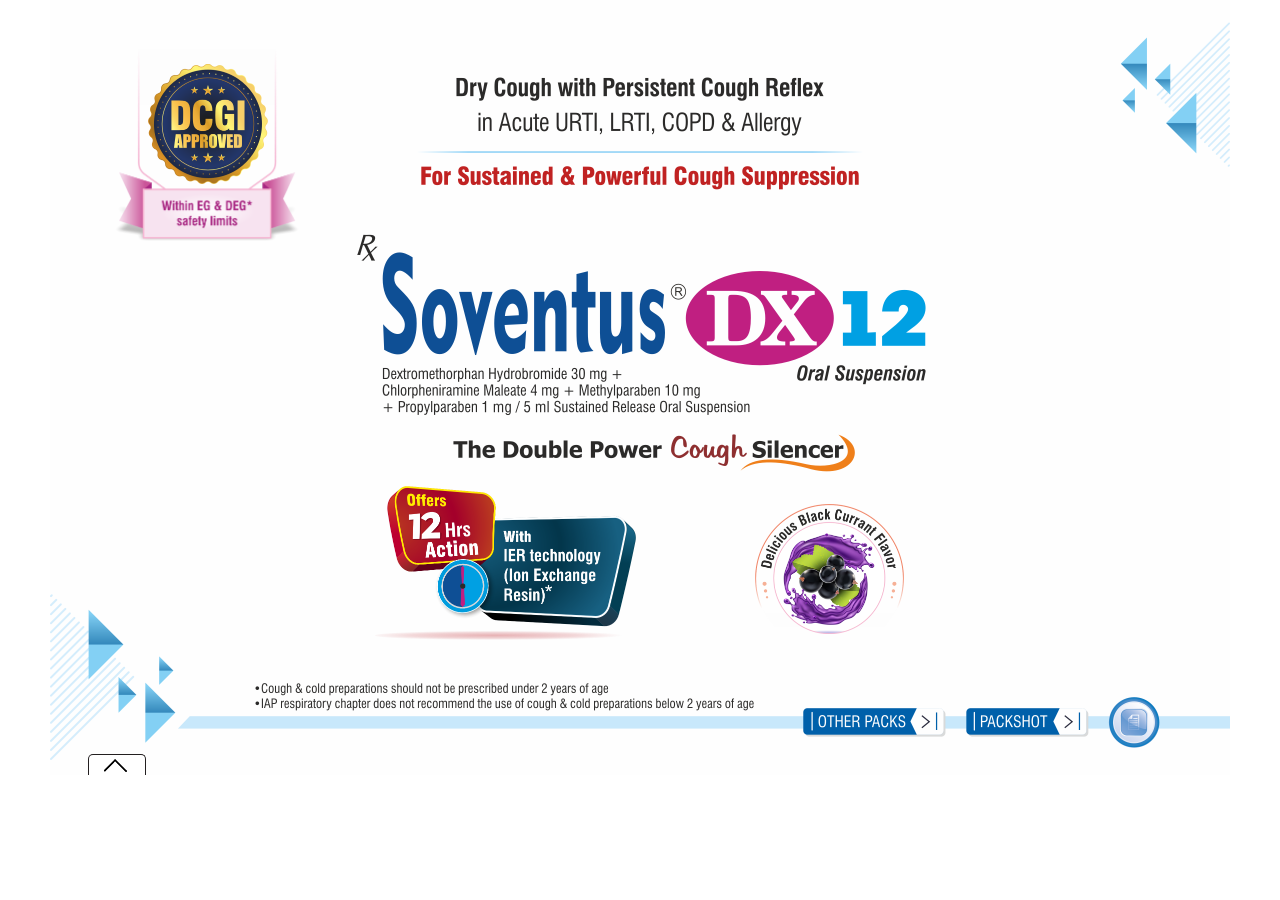
==== 3/html/index.html @ 851ae184 "Update" ====
<!DOCTYPE html>
<html lang="en">
<head>
<meta charset="UTF-8"/>
<meta http-equiv="cache-control" content="max-age=200"/>
<meta name="viewport" content="width=device-width, initial-scale=1.0, maximum-scale=5.0, minimum-scale=1.0">
<meta http-equiv="X-UA-Compatible" content="chrome=1">
<title>Tendofirm</title>
<link rel="stylesheet" type="text/css" href="animate.css" media="screen"/>
<link rel="stylesheet" type="text/css" href="global.css" media="screen"/>

<script src="jquery.min.js" type="text/javascript" language="javascript"></script>
<script src="jquery.mobile.custom.min.js" type="text/javascript" language="javascript"></script>
<script src="jquery.touchSwipe.min.js" type="text/javascript" language="javascript"></script>
</head>

<body>
<div id="wrapper" rel="1">
  <div class="slide_arrow">
    <div class="left_arrow" ><img src="left_arrow.png" alt="previous icon" width="27" height="27" ></div>
    <div class="right_arrow" ><img src="right_arrow.png" alt="next icon" width="27" height="27"></div>
  </div>
  <div id="main_content"></div>
  <div class="reference active">
    <div class="box">
      <div class="slide_jumper">
		  <div class="slides"><img src="thumbs/01.png" alt=""></div>            
		  <div class="slides"><img src="thumbs/02.png" alt=""></div>            
		  <div class="slides"><img src="thumbs/03.png" alt=""></div>            
      </div>
    </div>
    <div class="box_btn"></div>
	<div id="myconsole"></div>
	<div id="click_through"></div>
  </div>
</div>

<script src="global.js" type="text/javascript" language="javascript"></script> 
<script>
$(document).ready(function(){
  // jQuery(".next").bind(event, function(){
  //     document.location = 'VoltarenVAsb/VoltarenVAsb.html';
  //     });
var selectedContentPath = 'slide1/';
//  document.getElementById("main_content").innerHTML='<object type="text/html" width="1080px" height="810px" data="'+selectedContentPath+"Dlight1.htm"+'"></object>';

$("#main_content").html('<link rel="stylesheet" type="text/css" href="slide1/slide1.css" media="screen"/><div class="s1"><img src="slide1/s1.png" width="1180" height="775" alt=""/></div><div class="s2"><img src="slide1/s2.png"/></div><div class="s3"><img id="s3" src="slide1/s3.png"/></div><div class="s4"><img src="slide1/s4.png"/></div><div class="s5"><img src="slide1/s5.png"/></div><div class="hit_1"><img src="slide1/pop1.png" width="1180" height="775" alt=""/></div><div class="hit_pop1" onclick="hit_pop1()"></div><div class="hit_2"><img src="slide1/pop2.png" width="1180" height="775" alt=""/></div><div class="hit_pop2" onclick="hit_pop2()"></div><div class="hit_3"><img src="slide1/pop3.png" width="1180" height="775" alt=""/></div><div class="hit_pop3" onclick="hit_pop3()"></div><div class="hit_close1" onclick="hit_close1()"></div>');

});
</script> 

</body>
</html>
---- 3/html/global.css ----
* {
	margin: 0px;
	padding: 0px;
}
.s1 img{height:775px !important;}
body {
	background-color: #fff;
	font-family: 'DINOT', 'Helvetica Neue', sans-serif;
}
#container {
	position: absolute;
	width: 1180px;
	height: 775px;
	background-color: #232E3D;
	font-family: 'DINOT', 'Helvetica Neue', sans-serif;
	overflow: hidden;
}
.bg {
	position: absolute;
	background-position: center top;
	border: 1px solid #ddd;
}
h1, p {
	margin: 0;
	padding: 0;
}
h1 {
	font-family: 'DINOT Medium', 'Helvetica Neue', sans-serif;
	font-size: 19px;
	line-height: 22px;
}
p {
	font-family: 'DINOT Light', 'Helvetica Neue', sans-serif;
	font-size: 15px;
	line-height: 17px;
}
li {
	font-family: 'DINOT', 'Helvetica Neue', sans-serif;
}
sup {
	font-size: 0.5em;
	vertical-align: top;
	position: relative;
	top: 0.8em;
}
strong {
	font-weight: bold;
}
i, em {
	font-style: italic;
}

.clearfix:after {
	content: ".";
	display: block;
	clear: both;
	visibility: hidden;
	line-height: 0;
	height: 0;
}
.clearfix {
	display: inline-block;
}
html[xmlns] .clearfix {
	display: block;
}
* html .clearfix {
	height: 1%;
}
#wrapper {
	width: 100%;
	max-width: 1180px;
	height: 100%;
	min-height: 775px;
	margin: 0 auto;
	background-size: 100% auto;
	position: relative;
	overflow: hidden;
}
#wrapper .left_arrow, #wrapper .right_arrow {
	opacity: 0;
}
#wrapper:hover .left_arrow, #wrapper:hover .right_arrow {
	opacity: 1;
}
.bottomline {
	bottom: 40px;
	left: 120px;
	position: absolute;
}
#wrapper[rel~="2"] {
	width: 100%;
	max-width: 1180px;
	height: 100%;
	min-height: 775px;
	margin: 0 auto;
	background-size: 100% auto;
	position: relative;
	overflow: hidden;
}
.menu {
	position: absolute;
	left: 17px;
	top: 17px;
	display: none;
	visibility: visible;
}
.slide_arrow {
	position: relative;
	top: 330px;
	opacity: .8;
	display: block;
	z-index: 999;
	visibility: visible;
}
.left_arrow {
	display: flex;
    justify-content: center;
	position: absolute;
	left: 45px;
	cursor: pointer;
	z-index: 999;
	top: 3px;
	width: 27px;
	height: 27px;
	visibility: visible;
}
.right_arrow {
	display: flex;
    justify-content: center;
	position: absolute;
	right: 45px;
	cursor: pointer;
	z-index: 999;
	top: 3px;
	width: 27px;
	height: 27px;
	visibility: visible;
}
.reference {
	-webkit-transition-duration: 200ms;
	-webkit-transition-timing-function: ease-in;
	-webkit-transition-property: bottom;
}
.reference .box {
	position: absolute;
	width: 1180px;
	margin: 0 auto;
	padding: 0px 0px 0px;
	border: 1px solid #ccc;	
	-webkit-box-sizing: border-box;
	-moz-box-sizing: border-box;
	box-sizing: border-box;
	background: -moz-linear-gradient(top, rgba(252,255,244,0.9) 0%, rgba(251,254,244,0.9) 1%, rgba(234,234,234,0.9) 34%, rgba(196,196,196,0.9) 100%);
	background: -webkit-linear-gradient(top, rgba(252,255,244,0.9) 0%,rgba(251,254,244,0.9) 1%,rgba(234,234,234,0.9) 34%,rgba(196,196,196,0.9) 100%);
	background: linear-gradient(to bottom, rgba(252,255,244,0.9) 0%,rgba(251,254,244,0.9) 1%,rgba(234,234,234,0.9) 34%,rgba(196,196,196,0.9) 100%);
	filter: progid:DXImageTransform.Microsoft.gradient( startColorstr='#e6fcfff4', endColorstr='#e6c4c4c4',GradientType=0 );
	bottom: -25%;
	left: 0;
	overflow-x: auto;
	overflow-y: hidden;
	white-space: nowrap;
	-webkit-transition: bottom 5s, -webkit-transform 2s;
	transition: bottom 1s, -webkit-transform 2s;
	visibility: visible;
	z-index: 999;
}
.slide_jumper {
	height: 135px;
    overflow-x: auto;
    overflow-y: hidden;
    white-space: nowrap;
    padding: 10px 10px 10px 10px;
    box-shadow: inset 0px 0px 18px rgba(0, 0, 0, 0.35);
}
.slides {
	margin: 0 5px;
	display: inline-block;
	white-space: nowrap;
	width: 205px;
	vertical-align: top;
	padding: 4px;
	background-color: rgba(0, 163, 228, 0.4);
	box-sizing: border-box;
	-moz-box-sizing: border-box;
	-webkit-box-sizing: border-box;cursor:pointer;
}
.slides:first-child {
	margin-left: 5px;
}
.slides:last-child {
	margin-right: 0;
}
.slides.active {
	background-color: #0674bc;
}
.box_btn {
	background-color: #FFFFFF;
	background-image: url(open.png);
	background-position: 1px -1px;
	background-repeat: no-repeat;
	position: absolute;
	bottom: 0px;
	left: 38px;
	display: block;
	width: 56px;
	height: 20px;
	border-radius: 5px 5px 0 0;
	border: 1px solid #231F20;
	border-bottom: none;
	cursor:pointer;
	-webkit-transition: bottom 1s, -webkit-transform 2s;
	transition: bottom 1s, -webkit-transform 2s;
	visibility: visible;
	z-index: 999;
}
.reference.active {
	bottom: 0%;
}
.reference.active .box {
	bottom: 0;
}
.reference .box > .slide_jumper > .slides > img {
	width: 100%;
	display: block;
}
.active > .box_btn {
	background-image: url(close.png);
	bottom: 157px;
}
#myconsole {
	display: none;
	position: fixed;
	top: 0;
	left: 0;
	width: 25%;
	height: 150px;
	overflow: auto;
	border: 1px solid red;
	background-color: rgba(0,0,0,0.5);
	color: #ffffff;
}
---- 3/html/slide1/slide1.css ----
*{
	margin: 0px;
	padding: 0px;
}

[class^="s"] img {
	width: 100%;
}

[class^="hit"] img {
	width: 100%;
}

.s1, .s1 img {
	position: absolute;
	left: 0px;
	top: 0px;
	width: 1180px;
	height: 775px;
	z-index: 1;
}

.s2 {
	position: absolute;
  left: 65px;
  top: 49px;
  width: 184px;
  height: 192px;
	animation: fadeInUp 0.3s;
	animation-delay: 0.2s;
	animation-fill-mode: both;
	z-index: 2;
}

.s3 {
	position: absolute;
  left: 98px;
  top: 64px;
  width: 120px;
  height: 121px;
	animation: stampIn 0.3s;
	animation-delay: 0.2s;
	animation-fill-mode: both;
	z-index: 5;
}

.s4 {
	position: absolute;
  left: 325px;
  top: 486px;
  width: 261px;
  height: 154px;
	animation: zoomIn 0.5s;
	animation-delay: 0.7s;
	animation-fill-mode: both;
	z-index: 10;
}

.s5 {
	position: absolute;
  left: 705px;
  top: 504px;
  width: 149px;
  height: 130px;
	animation: zoomIn 0.5s;
	animation-delay: 1.2s;
	animation-fill-mode: both;
	z-index: 5;
}

@keyframes stampIn {
	0%	{
		transform-origin: 50% 50%;
		transform: scale(3);
		opacity: 0;
	}
	100%	{
		transform: scale(1);
		opacity: 1;
	}
}

.hit_1, .hit_2, .hit_3, .hit_4, .hit_5, .hit_6, .hit_7  {
  position: absolute;
  width: 1180px;
  height: 775px;
  display: none;
  z-index: 15;
}

.hit_pop1 {
	position: absolute;
  left: 1047px;
  top: 666px;
  width: 133px;
  height: 109px;
	z-index: 10;
}

.hit_pop2 {
	position: absolute;
  left: 910px;
  top: 666px;
  width: 133px;
  height: 109px;
	z-index: 10;
}

.hit_pop3 {
	position: absolute;
  left: 755px;
  top: 666px;
  width: 151px;
  height: 109px;
	z-index: 10;
}

.hit_pop4 {
	position: absolute;
  left: 513px;
  top: 503px;
  width: 140px;
  height: 186px;
	z-index: 10;
}

.hit_pop5 {
	position: absolute;
  left: 659px;
  top: 435px;
  width: 140px;
  height: 186px;
	z-index: 10;
}

.hit_pop6 {
	position: absolute;
  left: 805px;
  top: 586px;
  width: 140px;
  height: 105px;
	z-index: 10;
}

.hit_pop7 {
	position: absolute;
  left: 805px;
  top: 479px;
  width: 140px;
  height: 105px;
	z-index: 10;
}

.hit_close1 {
	position: absolute;
	width: 1180px;
	height: 775px;
	display: none;
	z-index: 20;
}
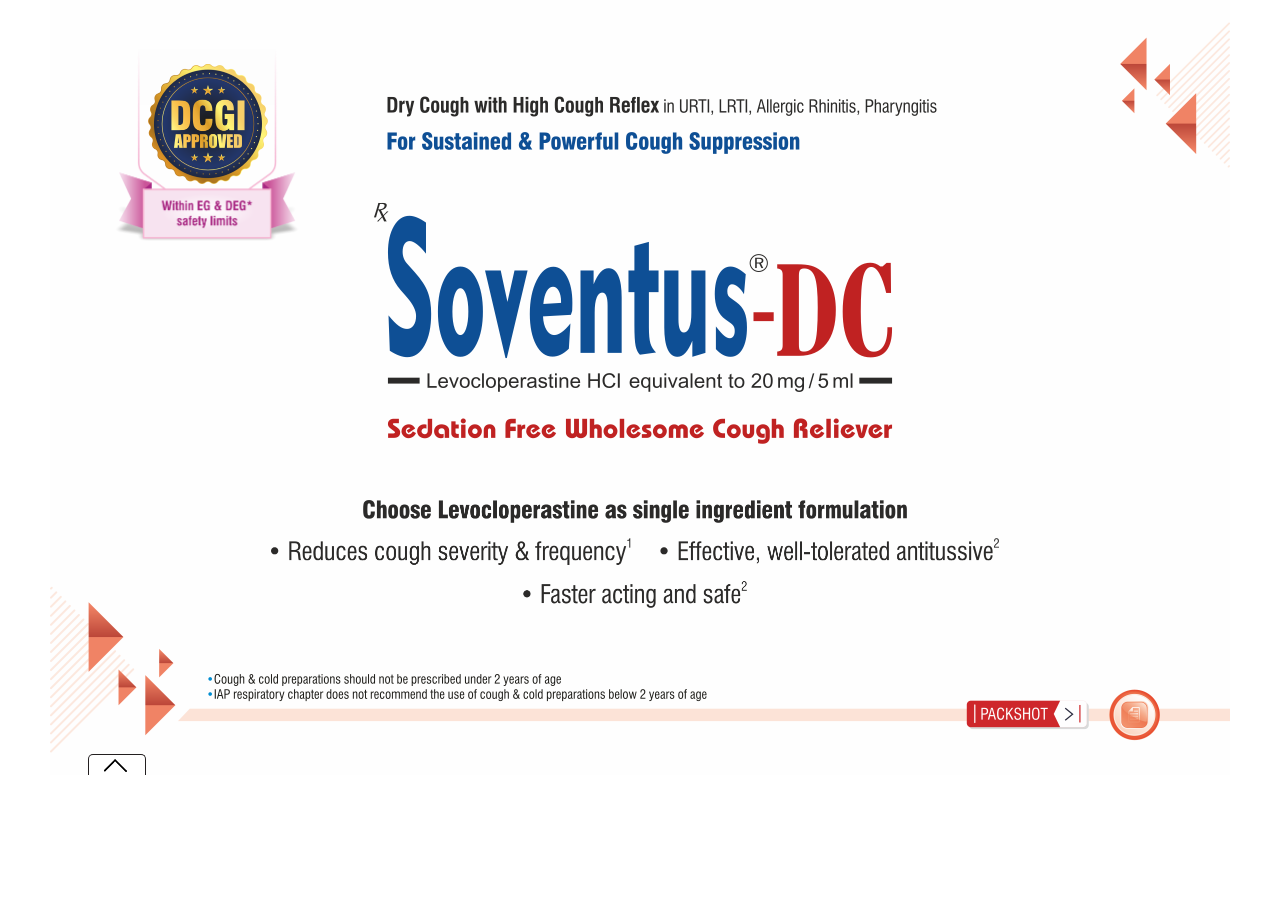
==== commit c71e1a15: "Update" ====
--- a/3/html/index.html
+++ b/3/html/index.html
@@ -24,9 +24,7 @@
   <div class="reference active">
     <div class="box">
       <div class="slide_jumper">
-		  <div class="slides"><img src="thumbs/01.png" alt=""></div>            
-		  <div class="slides"><img src="thumbs/02.png" alt=""></div>            
-		  <div class="slides"><img src="thumbs/03.png" alt=""></div>            
+		  <div class="slides"><img src="thumbs/01.png" alt=""></div>                       
       </div>
     </div>
     <div class="box_btn"></div>
@@ -44,7 +42,7 @@
 var selectedContentPath = 'slide1/';
 //  document.getElementById("main_content").innerHTML='<object type="text/html" width="1080px" height="810px" data="'+selectedContentPath+"Dlight1.htm"+'"></object>';
 
-$("#main_content").html('<link rel="stylesheet" type="text/css" href="slide1/slide1.css" media="screen"/><div class="s1"><img src="slide1/s1.png" width="1180" height="775" alt=""/></div><div class="s2"><img src="slide1/s2.png"/></div><div class="s3"><img id="s3" src="slide1/s3.png"/></div><div class="s4"><img src="slide1/s4.png"/></div><div class="s5"><img src="slide1/s5.png"/></div><div class="hit_1"><img src="slide1/pop1.png" width="1180" height="775" alt=""/></div><div class="hit_pop1" onclick="hit_pop1()"></div><div class="hit_2"><img src="slide1/pop2.png" width="1180" height="775" alt=""/></div><div class="hit_pop2" onclick="hit_pop2()"></div><div class="hit_3"><img src="slide1/pop3.png" width="1180" height="775" alt=""/></div><div class="hit_pop3" onclick="hit_pop3()"></div><div class="hit_close1" onclick="hit_close1()"></div>');
+$("#main_content").html('<link rel="stylesheet" type="text/css" href="slide1/slide1.css" media="screen"/><div class="s1"><img src="slide1/s1.png" width="1180" height="775" alt=""/></div><div class="s2"><img src="slide1/s2.png"/></div><div class="s3"><img id="s3" src="slide1/s3.png"/></div><div class="s4"><img src="slide1/s4.png"/></div><div class="s5"><img src="slide1/s5.png"/></div><div class="hit_1"><img src="slide1/pop1.png" width="1180" height="775" alt=""/></div><div class="hit_pop1" onclick="hit_pop1()"></div><div class="hit_2"><img src="slide1/pop2.png" width="1180" height="775" alt=""/></div><div class="hit_pop2" onclick="hit_pop2()"></div><div class="hit_close1" onclick="hit_close1()"></div>');
 
 });
 </script> 
--- a/3/html/slide1/slide1.css
+++ b/3/html/slide1/slide1.css
@@ -46,23 +46,23 @@
 
 .s4 {
 	position: absolute;
-  left: 325px;
-  top: 486px;
-  width: 261px;
-  height: 154px;
-	animation: zoomIn 0.5s;
+  left: 313px;
+  top: 500px;
+  width: 544px;
+  height: 24px;
+	animation: fadeInUp 1s;
 	animation-delay: 0.7s;
 	animation-fill-mode: both;
-	z-index: 10;
+	z-index: 2;
 }
 
 .s5 {
 	position: absolute;
-  left: 705px;
-  top: 504px;
-  width: 149px;
-  height: 130px;
-	animation: zoomIn 0.5s;
+  left: 221px;
+  top: 538px;
+  width: 728px;
+  height: 71px;
+	animation: zoomIn 1s;
 	animation-delay: 1.2s;
 	animation-fill-mode: both;
 	z-index: 5;
